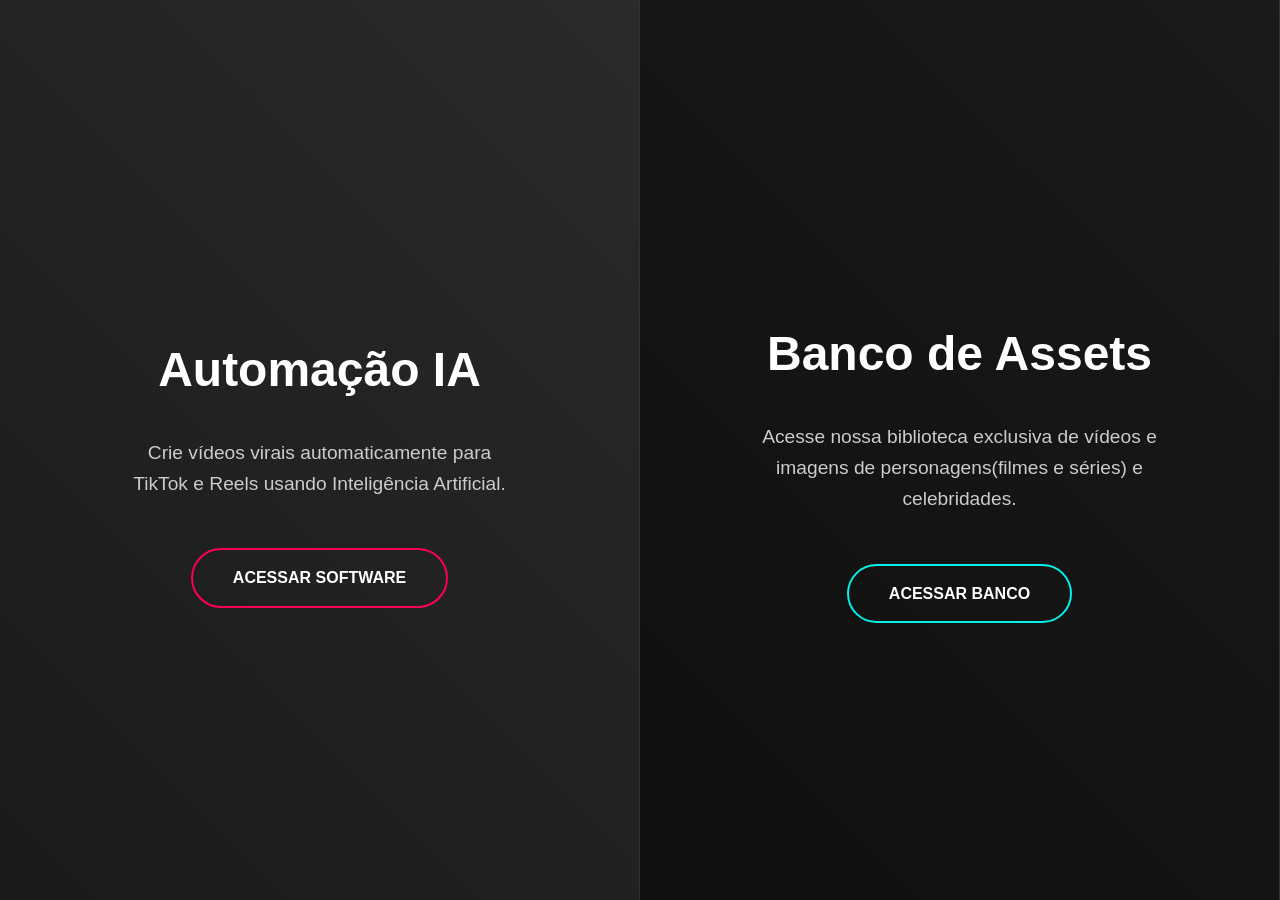
==== index.html @ 135ff7df "Update index.html" ====
<!DOCTYPE html>
<html lang="pt-BR">
<head>
    <meta charset="UTF-8">
    <meta name="viewport" content="width=device-width, initial-scale=1.0">
    <title>Seletor Hub - Escolha seu Destino</title>
    <link rel="stylesheet" href="style.css">
</head>
<body>

    <div class="portal-container">
        <!-- Lado Esquerdo: Software -->
        <div class="split split-software" onclick="window.location.href='software.html'">
            <h2>Automação IA</h2>
            <p>Crie vídeos virais automaticamente para TikTok e Reels usando Inteligência Artificial.</p>
            <a href="software.html" class="btn-enter">Acessar Software</a>
        </div>

        <!-- Lado Direito: Banco de Arquivos -->
        <div class="split split-banco" onclick="window.location.href='banco.html'">
            <h2>Banco de Assets</h2>
            <p>Acesse nossa biblioteca exclusiva de vídeos e imagens de personagens(filmes e séries) e celebridades.</p>
            <a href="banco.html" class="btn-enter">Acessar Banco</a>
        </div>
    </div>

</body>
</html>
---- style.css ----
:root {
    --primary: #FF0050; /* TikTok Red */
    --secondary: #00F2EA; /* TikTok Cyan */
    --dark: #121212;
    --card-bg: #1e1e1e;
    --text: #ffffff;
}

body {
    font-family: 'Segoe UI', Tahoma, Geneva, Verdana, sans-serif;
    margin: 0;
    background-color: var(--dark);
    color: var(--text);
    line-height: 1.6;
}

a { text-decoration: none; color: inherit; }

/* Portal Split Screen */
.portal-container {
    display: flex;
    height: 100vh;
    width: 100%;
}

.split {
    flex: 1;
    display: flex;
    flex-direction: column;
    justify-content: center;
    align-items: center;
    transition: all 0.3s ease;
    position: relative;
    overflow: hidden;
    cursor: pointer;
    border-right: 1px solid #333;
}

.split:hover { flex: 1.5; }
.split-software { background: linear-gradient(45deg, #1a1a1a, #2a2a2a); }
.split-banco { background: linear-gradient(45deg, #0f0f0f, #1a1a1a); }

.split h2 { font-size: 3rem; z-index: 2; margin-bottom: 10px; }
.split p { font-size: 1.2rem; color: #ccc; z-index: 2; max-width: 400px; text-align: center; }
.btn-enter {
    margin-top: 30px;
    padding: 15px 40px;
    border: 2px solid var(--primary);
    border-radius: 30px;
    color: white;
    font-weight: bold;
    text-transform: uppercase;
    transition: 0.3s;
    z-index: 2;
}
.split-banco .btn-enter { border-color: var(--secondary); }
.btn-enter:hover { background: white; color: black; }

/* Galeria Grid */
.gallery-grid {
    display: grid;
    grid-template-columns: repeat(auto-fill, minmax(250px, 1fr));
    gap: 20px;
    padding: 40px;
}
.media-card {
    background: var(--card-bg);
    border-radius: 10px;
    overflow: hidden;
    transition: transform 0.2s;
}
.media-card:hover { transform: translateY(-5px); }
.media-thumb {
    width: 100%;
    height: 180px;
    object-fit: cover;
    background: #333;
}
.media-info { padding: 15px; }
.media-title { font-weight: bold; margin-bottom: 5px; display: block; }
.media-tag { font-size: 0.8rem; color: #888; background: #333; padding: 2px 8px; border-radius: 4px; }
.btn-download {
    display: block;
    text-align: center;
    background: var(--secondary);
    color: #000;
    padding: 8px;
    margin-top: 10px;
    border-radius: 5px;
    font-weight: bold;
}

/* Responsivo */
@media (max-width: 768px) {
    .portal-container { flex-direction: column; }
    .split { border-right: none; border-bottom: 1px solid #333; }
}
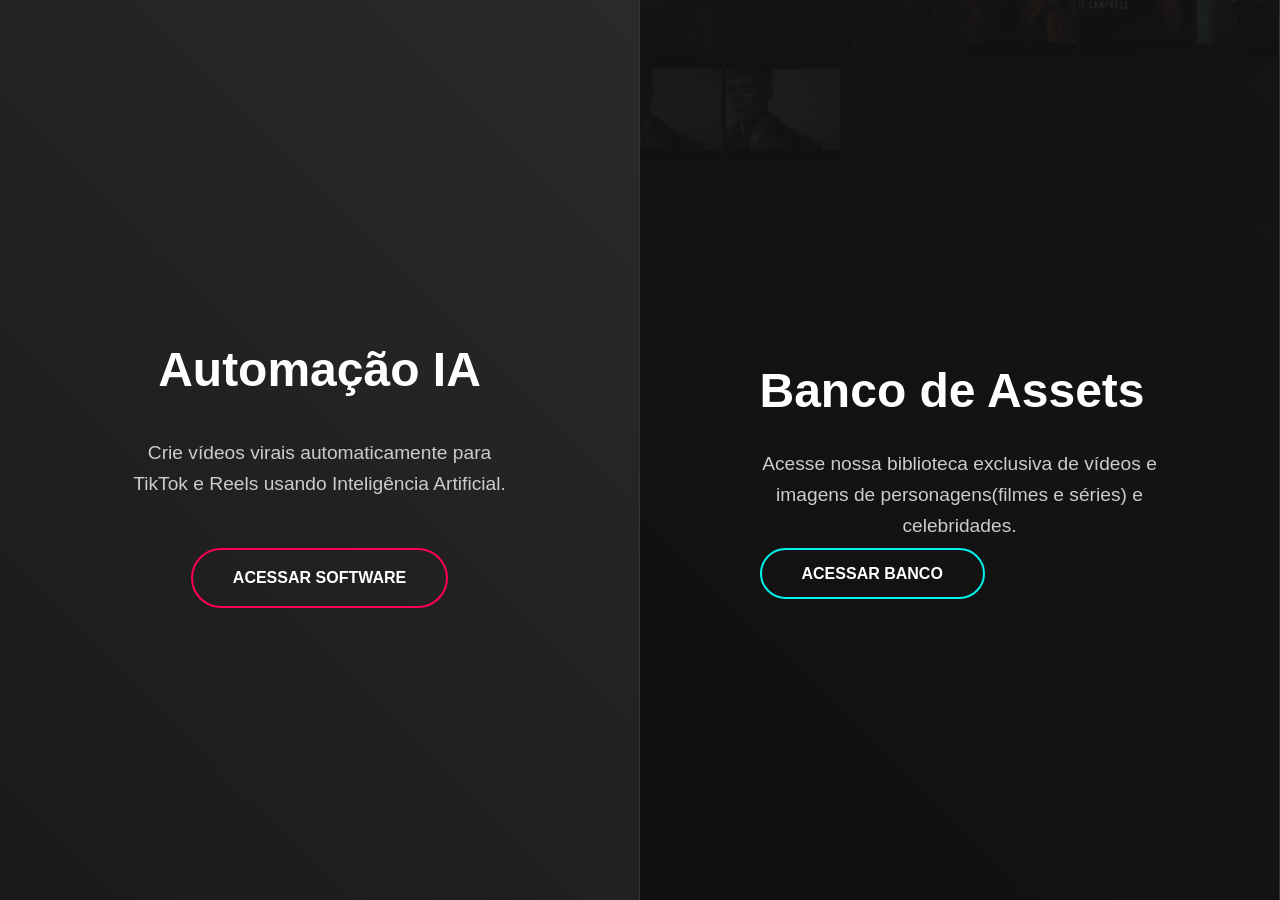
==== commit 429df5b6: "Adiciona mosaico de fotos ao index" ====
--- a/index.html
+++ b/index.html
@@ -5,6 +5,42 @@
     <meta name="viewport" content="width=device-width, initial-scale=1.0">
     <title>Seletor Hub - Escolha seu Destino</title>
     <link rel="stylesheet" href="style.css">
+    <style>
+        /* Estilos para o Mosaico de Fotos */
+        .split-banco {
+            position: relative;
+            overflow: hidden; /* Evita que as fotos vazem do lado direito */
+        }
+        .mosaic-bg {
+            position: absolute;
+            top: -5%; left: -5%; width: 110%; height: 110%; /* Ligeiramente maior para cobrir o fundo todo */
+            display: grid;
+            /* Cria colunas responsivas preenchendo o espaço: */
+            grid-template-columns: repeat(auto-fill, minmax(100px, 1fr));
+            grid-auto-rows: 100px; /* Altura de cada foto no mosaico */
+            gap: 4px;
+            z-index: 0;
+        }
+        .mosaic-bg img {
+            width: 100%; height: 100%;
+            object-fit: cover; /* Faz as fotos não distorcerem */
+            border-radius: 4px;
+            opacity: 0.35; /* Deixa as fotos mais transparentes para focar no texto */
+            transition: opacity 0.3s ease;
+        }
+        .mosaic-bg img:hover {
+            opacity: 0.8; /* Efeito bacana de acender a foto quando o mouse passa por cima */
+        }
+        .mosaic-overlay {
+            position: absolute; top: 0; left: 0; width: 100%; height: 100%;
+            background: linear-gradient(135deg, rgba(18,18,18,0.9) 0%, rgba(18,18,18,0.5) 100%);
+            z-index: 1; /* Fica entre as fotos e o texto */
+        }
+        .split-content {
+            position: relative;
+            z-index: 2; /* Mantém o texto no topo */
+        }
+    </style>
 </head>
 <body>
 
@@ -18,9 +54,28 @@
 
         <!-- Lado Direito: Banco de Arquivos -->
         <div class="split split-banco" onclick="window.location.href='banco.html'">
-            <h2>Banco de Assets</h2>
-            <p>Acesse nossa biblioteca exclusiva de vídeos e imagens de personagens(filmes e séries) e celebridades.</p>
-            <a href="banco.html" class="btn-enter">Acessar Banco</a>
+            <!-- Grid de Fotos do Mosaico -->
+            <div class="mosaic-bg">
+                <!-- Adicione ou substitua os links abaixo pelas URLs reais das suas fotos -->
+                <img src="assets/foto1.jpg" alt="Asset">
+                <img src="assets/foto2.jpg" alt="Asset">
+                <img src="assets/foto3.jpg" alt="Asset">
+                <img src="assets/foto4.jpg" alt="Asset">
+                <img src="assets/foto5.jpg" alt="Asset">
+                <img src="assets/foto6.jpg" alt="Asset">
+                <img src="assets/foto7.jpg" alt="Asset">
+                <img src="assets/foto8.jpg" alt="Asset">
+                <!-- Cole mais linhas <img> acima para criar dezenas de blocos no mosaico -->
+            </div>
+            <!-- Sobreposição escura para garantir leitura dos textos -->
+            <div class="mosaic-overlay"></div>
+            
+            <!-- Conteúdo Principal -->
+            <div class="split-content">
+                <h2>Banco de Assets</h2>
+                <p>Acesse nossa biblioteca exclusiva de vídeos e imagens de personagens(filmes e séries) e celebridades.</p>
+                <a href="banco.html" class="btn-enter">Acessar Banco</a>
+            </div>
         </div>
     </div>
 
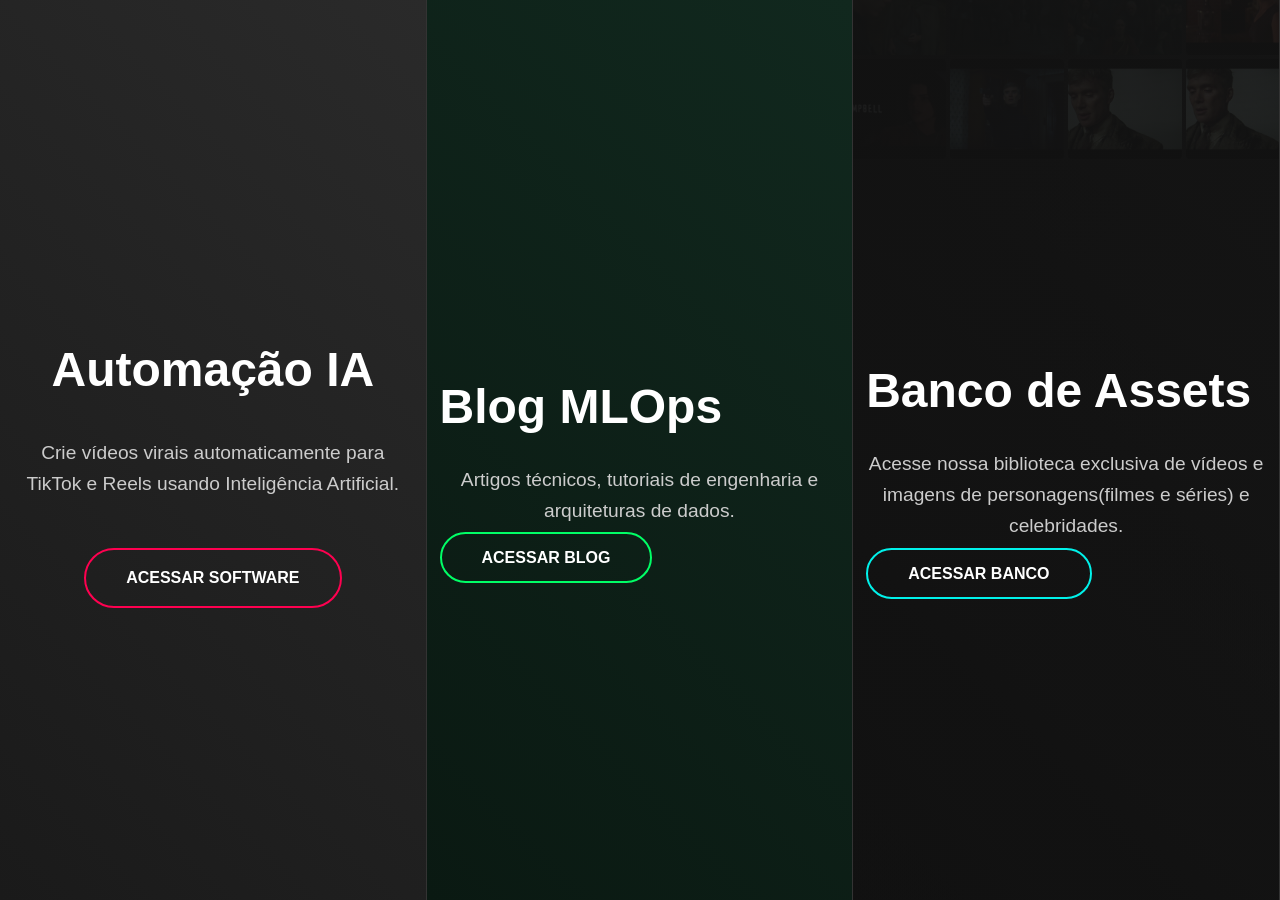
==== commit 09f3dacd: "Adiciona secao de blog MLOps com Jekyll" ====
--- a/index.html
+++ b/index.html
@@ -52,6 +52,15 @@
             <a href="software.html" class="btn-enter">Acessar Software</a>
         </div>
 
+        <!-- Centro: Blog Técnico -->
+        <div class="split split-blog" onclick="window.location.href='blog.html'">
+            <div class="split-content">
+                <h2>Blog MLOps</h2>
+                <p>Artigos técnicos, tutoriais de engenharia e arquiteturas de dados.</p>
+                <a href="blog.html" class="btn-enter">Acessar Blog</a>
+            </div>
+        </div>
+
         <!-- Lado Direito: Banco de Arquivos -->
         <div class="split split-banco" onclick="window.location.href='banco.html'">
             <!-- Grid de Fotos do Mosaico -->
--- a/style.css
+++ b/style.css
@@ -2,6 +2,7 @@
 :root {
     --primary: #FF0050; /* TikTok Red */
     --secondary: #00F2EA; /* TikTok Cyan */
+    --tertiary: #00FF66; /* Tech Green for Blog */
     --dark: #121212;
     --card-bg: #1e1e1e;
     --text: #ffffff;
@@ -40,6 +41,7 @@
 .split:hover { flex: 1.5; }
 .split-software { background: linear-gradient(45deg, #1a1a1a, #2a2a2a); }
 .split-banco { background: linear-gradient(45deg, #0f0f0f, #1a1a1a); }
+.split-blog { background: linear-gradient(45deg, #0a1912, #11281e); }
 
 .split h2 { font-size: 3rem; z-index: 2; margin-bottom: 10px; }
 .split p { font-size: 1.2rem; color: #ccc; z-index: 2; max-width: 400px; text-align: center; }
@@ -55,6 +57,7 @@
     z-index: 2;
 }
 .split-banco .btn-enter { border-color: var(--secondary); }
+.split-blog .btn-enter { border-color: var(--tertiary); }
 .btn-enter:hover { background: white; color: black; }
 
 /* Galeria Grid */
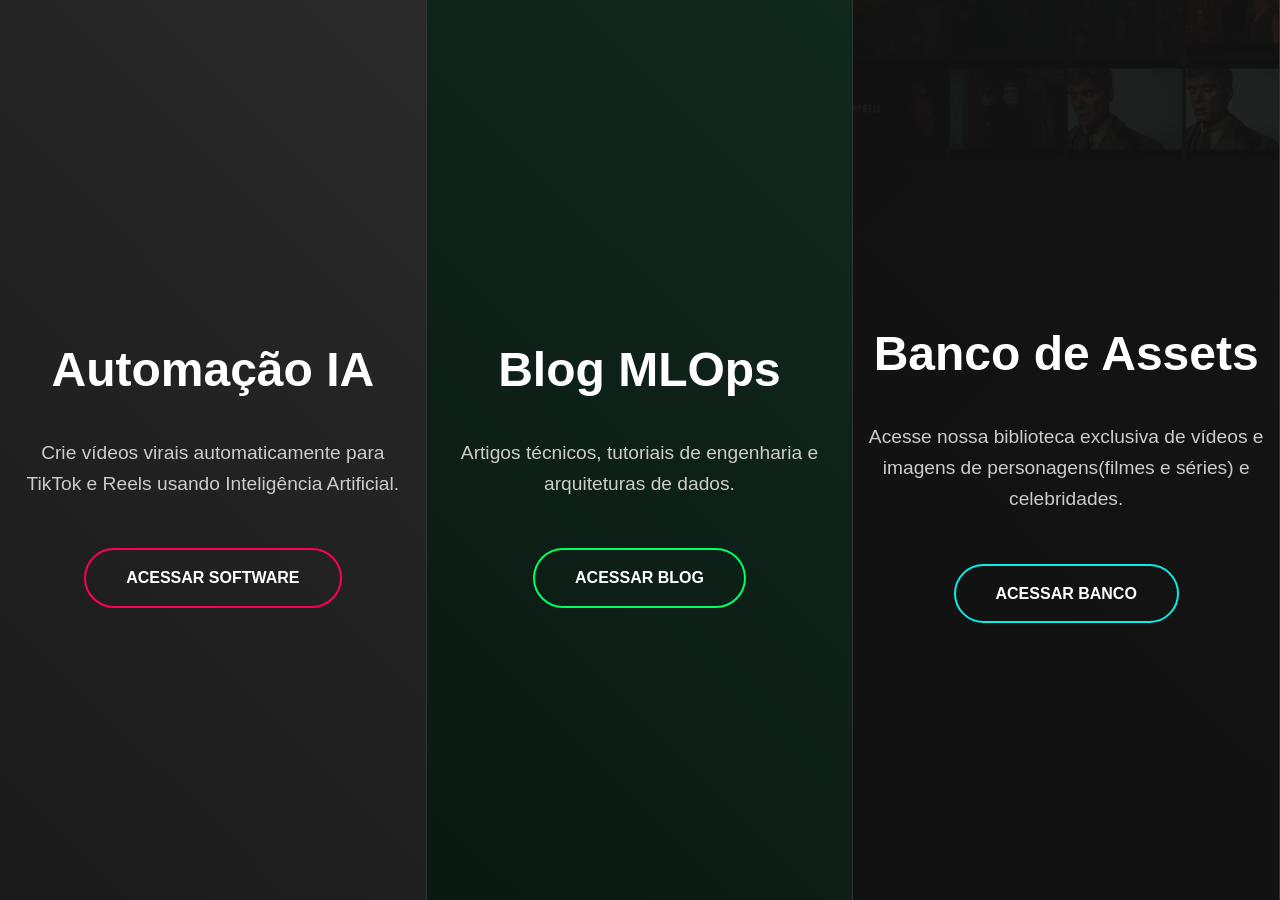
==== commit 4a1d3388: "centraliza index" ====
--- a/index.html
+++ b/index.html
@@ -39,6 +39,10 @@
         .split-content {
             position: relative;
             z-index: 2; /* Mantém o texto no topo */
+            display: flex;
+            flex-direction: column;
+            align-items: center;
+            justify-content: center;
         }
     </style>
 </head>
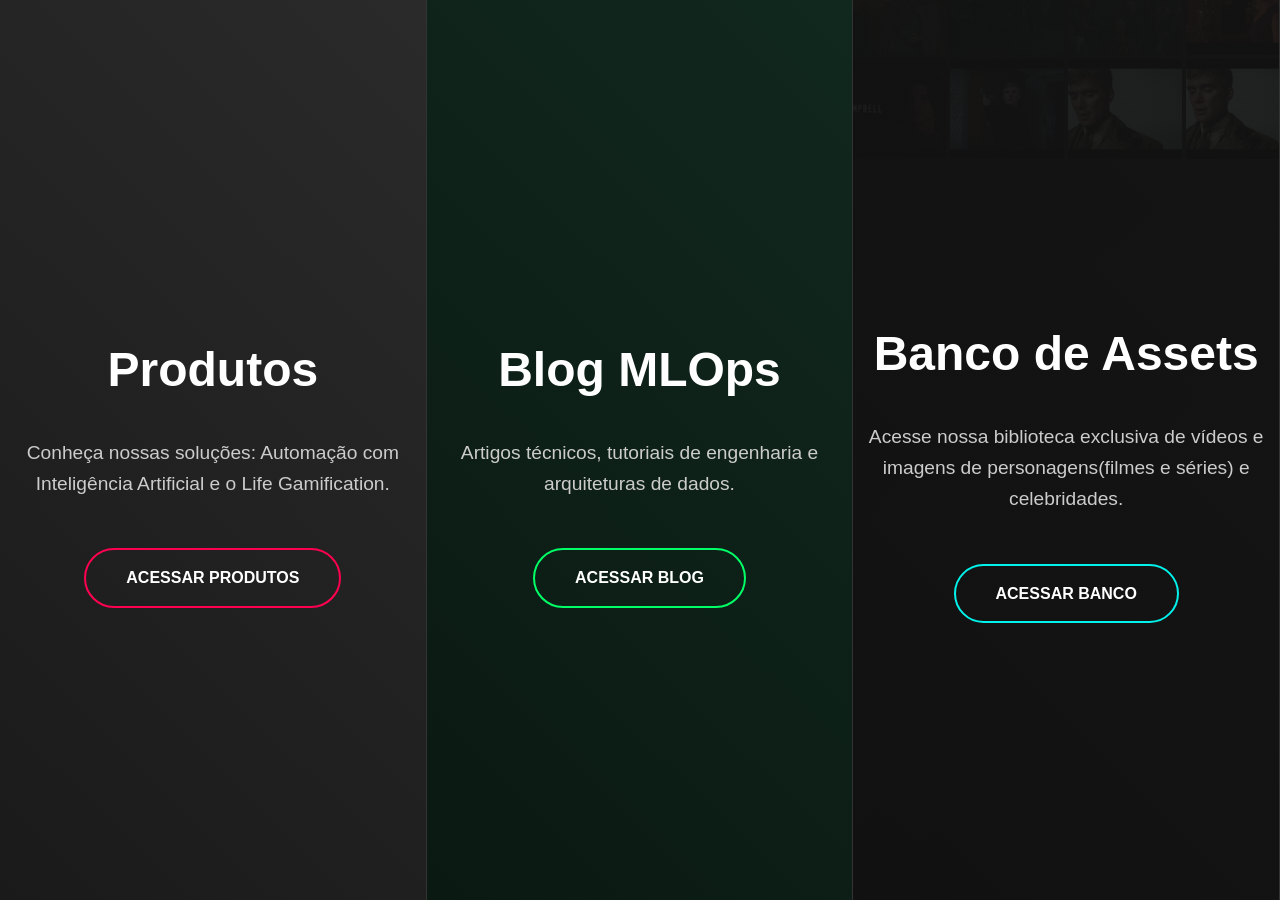
==== commit 96fcd60f: "Update product section in index.html and create produtos.html for product showcase" ====
--- a/index.html
+++ b/index.html
@@ -49,24 +49,24 @@
 <body>
 
     <div class="portal-container">
-        <!-- Lado Esquerdo: Software -->
-        <div class="split split-software" onclick="window.location.href='software.html'">
-            <h2>Automação IA</h2>
-            <p>Crie vídeos virais automaticamente para TikTok e Reels usando Inteligência Artificial.</p>
-            <a href="software.html" class="btn-enter">Acessar Software</a>
+        <!-- Lado Esquerdo: Produtos -->
+        <div class="split split-software">
+            <h2>Produtos</h2>
+            <p>Conheça nossas soluções: Automação com Inteligência Artificial e o Life Gamification.</p>
+            <a href="produtos.html" class="btn-enter">Acessar Produtos</a>
         </div>
 
         <!-- Centro: Blog Técnico -->
-        <div class="split split-blog" onclick="window.location.href='blog.html'">
+        <div class="split split-blog">
             <div class="split-content">
                 <h2>Blog MLOps</h2>
                 <p>Artigos técnicos, tutoriais de engenharia e arquiteturas de dados.</p>
-                <a href="blog.html" class="btn-enter">Acessar Blog</a>
+                <a href="blog/" class="btn-enter">Acessar Blog</a>
             </div>
         </div>
 
         <!-- Lado Direito: Banco de Arquivos -->
-        <div class="split split-banco" onclick="window.location.href='banco.html'">
+        <div class="split split-banco">
             <!-- Grid de Fotos do Mosaico -->
             <div class="mosaic-bg">
                 <!-- Adicione ou substitua os links abaixo pelas URLs reais das suas fotos -->
--- a/style.css
+++ b/style.css
@@ -34,7 +34,6 @@
     transition: all 0.3s ease;
     position: relative;
     overflow: hidden;
-    cursor: pointer;
     border-right: 1px solid #333;
 }
 
@@ -96,6 +95,9 @@
 
 /* Responsivo */
 @media (max-width: 768px) {
-    .portal-container { flex-direction: column; }
-    .split { border-right: none; border-bottom: 1px solid #333; }
+    .portal-container { flex-direction: column; height: auto; min-height: 100vh; }
+    .split { border-right: none; border-bottom: 1px solid #333; min-height: 33.33vh; padding: 40px 15px; }
+    .split h2 { font-size: 2.2rem; }
+    .split p { font-size: 1rem; margin-bottom: 10px; }
+    .btn-enter { margin-top: 15px; padding: 12px 25px; }
 }
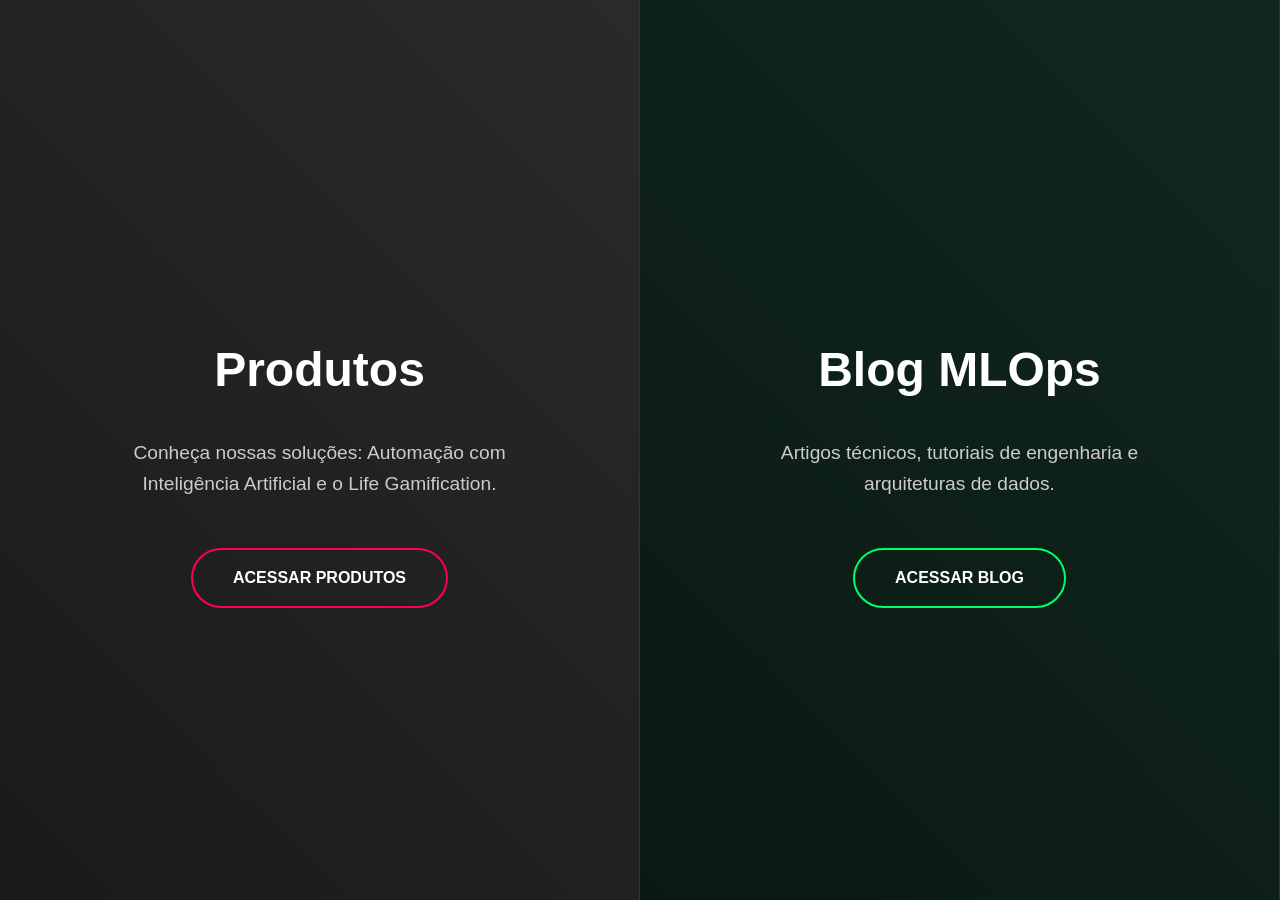
==== commit 00cde8e8: "Remove unused bank section and mosaic photo grid from index.html" ====
--- a/index.html
+++ b/index.html
@@ -64,32 +64,6 @@
                 <a href="blog/" class="btn-enter">Acessar Blog</a>
             </div>
         </div>
-
-        <!-- Lado Direito: Banco de Arquivos -->
-        <div class="split split-banco">
-            <!-- Grid de Fotos do Mosaico -->
-            <div class="mosaic-bg">
-                <!-- Adicione ou substitua os links abaixo pelas URLs reais das suas fotos -->
-                <img src="assets/foto1.jpg" alt="Asset">
-                <img src="assets/foto2.jpg" alt="Asset">
-                <img src="assets/foto3.jpg" alt="Asset">
-                <img src="assets/foto4.jpg" alt="Asset">
-                <img src="assets/foto5.jpg" alt="Asset">
-                <img src="assets/foto6.jpg" alt="Asset">
-                <img src="assets/foto7.jpg" alt="Asset">
-                <img src="assets/foto8.jpg" alt="Asset">
-                <!-- Cole mais linhas <img> acima para criar dezenas de blocos no mosaico -->
-            </div>
-            <!-- Sobreposição escura para garantir leitura dos textos -->
-            <div class="mosaic-overlay"></div>
-            
-            <!-- Conteúdo Principal -->
-            <div class="split-content">
-                <h2>Banco de Assets</h2>
-                <p>Acesse nossa biblioteca exclusiva de vídeos e imagens de personagens(filmes e séries) e celebridades.</p>
-                <a href="banco.html" class="btn-enter">Acessar Banco</a>
-            </div>
-        </div>
     </div>
 
 </body>
